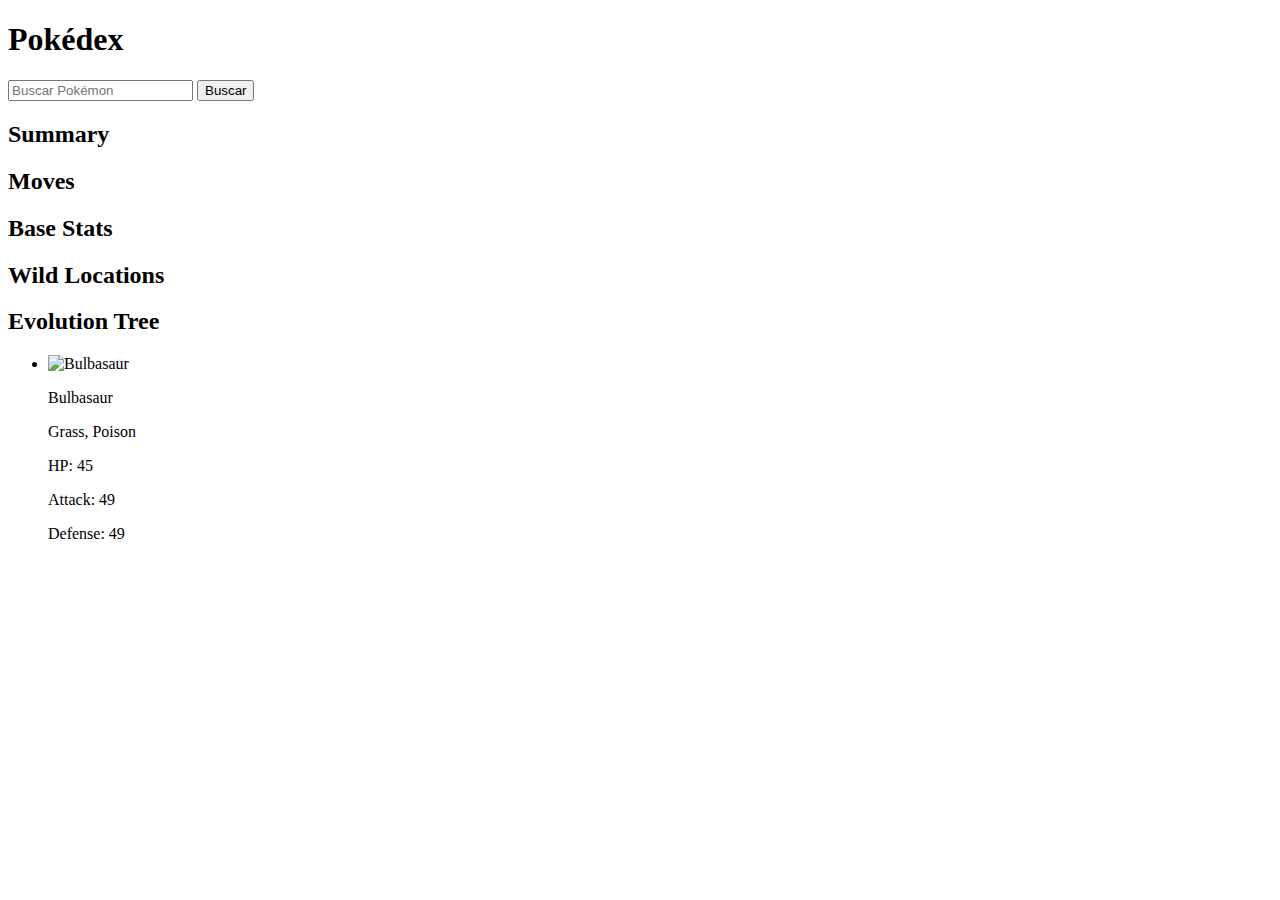
==== 2/index.html @ f2c5d17e "Create index.html" ====
<!DOCTYPE html>
<html lang="en">
<head>
    <meta charset="UTF-8">
    <meta name="viewport" content="width=device-width, initial-scale=1.0">
    <title>Pokédex</title>
    <link rel="stylesheet" href="styles.css">
</head>
<body>
    <header>
        <h1>Pokédex</h1>
        <form action="#" class="search-form">
            <input type="text" placeholder="Buscar Pokémon">
            <button type="submit">Buscar</button>
        </form>
        
    </header>
    
    <main>
        <div class="container">
            <h2>Summary</h2></div>
        <div class="container">
            <h2>Moves</h2></div>
        <div class="container">
            <h2>Base Stats</h2></div>
        <div class="container">
            <h2>Wild Locations</h2></div>
        <div class="container">
            <h2>Evolution Tree</h2></div>
        <!-- Aquí se mostrarán los resultados de la búsqueda y/o la lista de Pokémon -->
    </main>
    <ul>
        <li class="pokemon-card">
            <img src="https://raw.githubusercontent.com/PokeAPI/sprites/master/sprites/pokemon/other/official-artwork/1.png" alt="Bulbasaur" class="pokemon-image">
            <p class="pokemon-name">Bulbasaur</p>
            <p class="pokemon-type">Grass, Poison</p>
            <p class="pokemon-stat">HP: 45</p>
            <p class="pokemon-stat">Attack: 49</p>
            <p class="pokemon-stat">Defense: 49</p>
        </li>
    </ul>
</body>
</html>
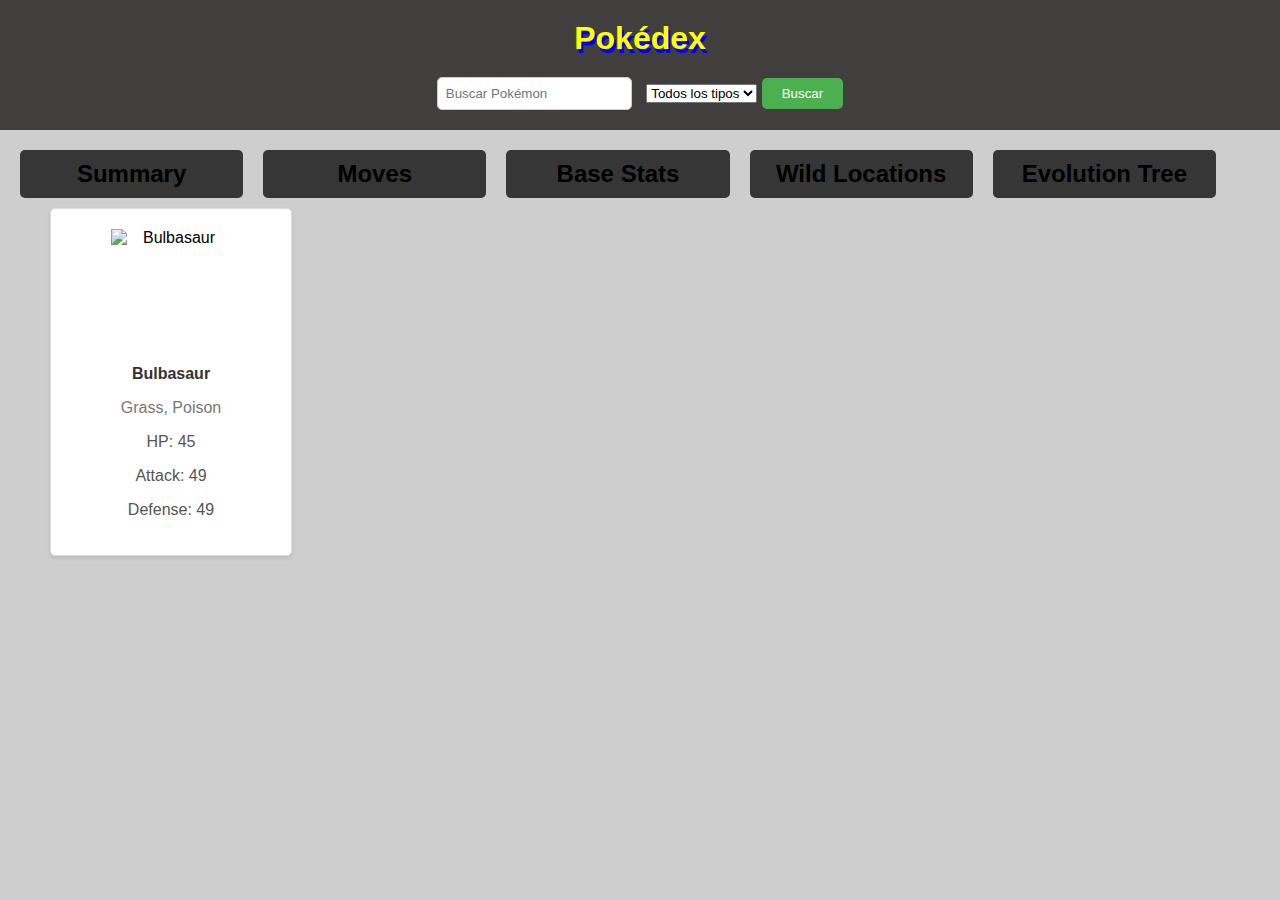
==== commit 3a8b4fdd: "Update index.html" ====
--- a/2/index.html
+++ b/2/index.html
@@ -11,6 +11,15 @@
         <h1>Pokédex</h1>
         <form action="#" class="search-form">
             <input type="text" placeholder="Buscar Pokémon">
+            <!-- Aquí está el combobox -->
+            <select name="tipo">
+                <option value="todos">Todos los tipos</option>
+                <option value="fuego">Fuego</option>
+                <option value="agua">Agua</option>
+                <option value="planta">Planta</option>
+                <!-- Agrega más opciones según tus necesidades -->
+            </select>
+            <!-- Fin del combobox -->
             <button type="submit">Buscar</button>
         </form>
         
--- a/2/styles.css
+++ b/2/styles.css
@@ -0,0 +1,95 @@
+/* Estilos generales */
+body {
+    font-family: Arial, sans-serif;
+    margin: 0;
+    padding: 0;
+    background-color: #cecece;
+}
+
+header {
+    background-color: #413e3e;
+    color: yellow;
+    text-shadow: 2px 4px blue;
+    padding: 20px;
+    text-align: center;
+}
+
+h1 {
+    margin: 0;
+}
+
+.search-form {
+    margin-top: 20px;
+}
+
+.search-form input[type="text"] {
+    padding: 8px;
+    margin-right: 10px;
+    border: 1px solid #ccc;
+    border-radius: 5px;
+}
+
+.search-form button {
+    padding: 8px 20px;
+    background-color: #4CAF50;
+    color: white;
+    border: none;
+    border-radius: 5px;
+    cursor: pointer;
+}
+
+.search-form button:hover {
+    background-color: #45a049;
+}
+
+main {
+    padding: 20px;
+    text-align: center;
+}
+
+/* Estilos para las tarjetas de Pokémon */
+.pokemon-card {
+    background-color: #fff;
+    border: 1px solid #ddd;
+    border-radius: 5px;
+    box-shadow: 0 2px 4px rgba(0, 0, 0, 0.1);
+    padding: 20px;
+    width: 200px;
+    display: inline-block;
+    margin: 10px;
+    text-align: center;
+}
+
+.pokemon-image {
+    width: 120px;
+    height: 120px;
+    margin: 0 auto 10px auto;
+    display: block;
+}
+
+.pokemon-name {
+    font-weight: bold;
+    color: #333;
+}
+
+.pokemon-type {
+    color: #777;
+}
+
+.pokemon-stat {
+    margin-top: 5px;
+    color: #555;
+}
+/**/
+.container {
+    float: left;
+    width: 18%; /* ajusta el ancho según tu diseño */
+    margin-right: 20px; /* ajusta el margen entre elementos */
+}
+
+h2 {
+    background-color: #363636;
+    padding: 10px;
+    border-radius: 5px;
+    margin: 0;
+}
